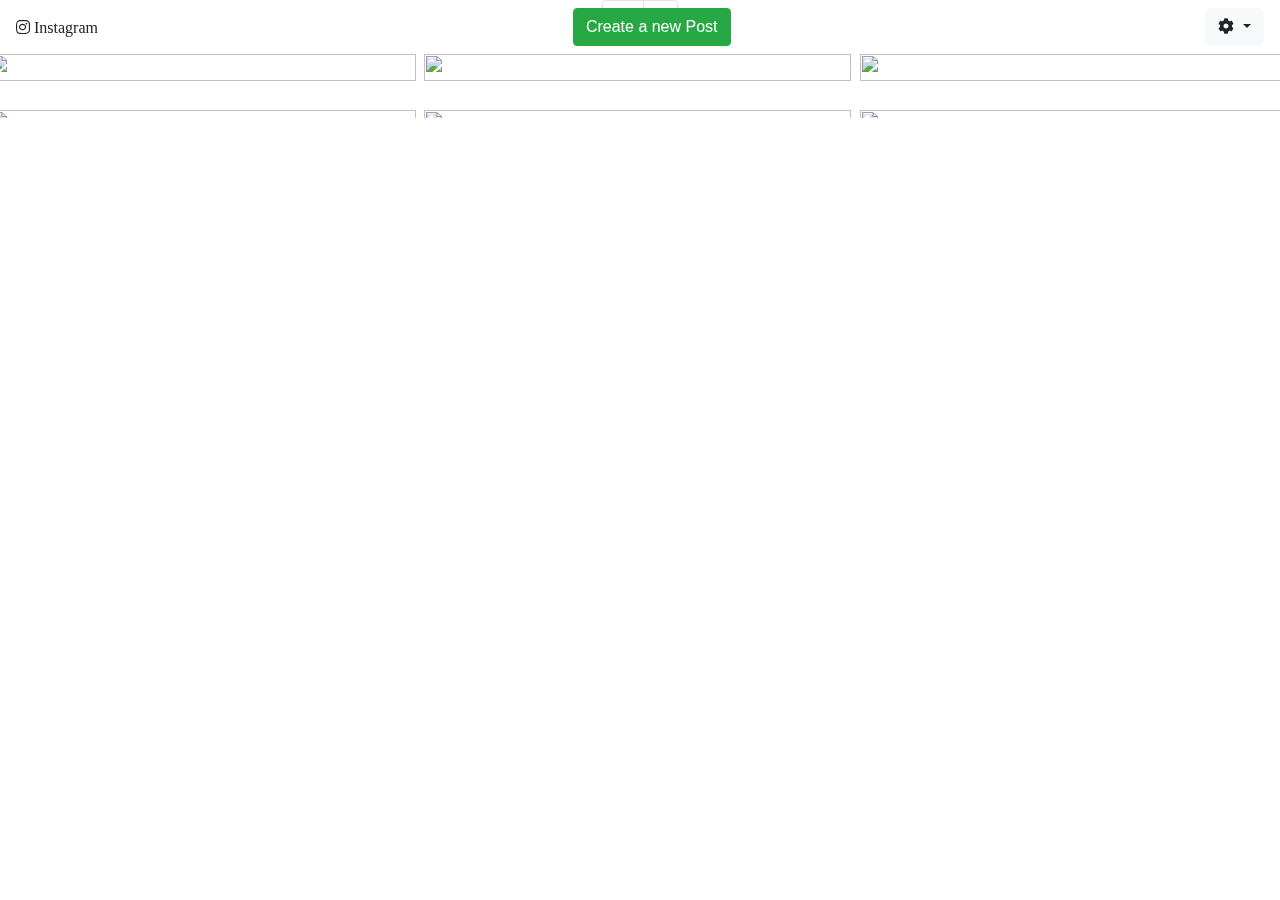
==== index.html @ b1de285a "Add files via upload" ====
<!DOCTYPE html>
<html lang="en">
<head>
    <meta charset="UTF-8">
    <meta http-equiv="X-UA-Compatible" content="IE=edge">
    <meta name="viewport" content="width=device-width, initial-scale=1.0">
    <title>Instagram-Feed</title>
    <script src="https://code.jquery.com/jquery-3.3.1.slim.min.js" integrity="sha384-q8i/X+965DzO0rT7abK41JStQIAqVgRVzpbzo5smXKp4YfRvH+8abtTE1Pi6jizo" crossorigin="anonymous"></script>
    <script src="https://cdnjs.cloudflare.com/ajax/libs/popper.js/1.14.7/umd/popper.min.js" integrity="sha384-UO2eT0CpHqdSJQ6hJty5KVphtPhzWj9WO1clHTMGa3JDZwrnQq4sF86dIHNDz0W1" crossorigin="anonymous"></script>
    <script src="https://stackpath.bootstrapcdn.com/bootstrap/4.3.1/js/bootstrap.min.js" integrity="sha384-JjSmVgyd0p3pXB1rRibZUAYoIIy6OrQ6VrjIEaFf/nJGzIxFDsf4x0xIM+B07jRM" crossorigin="anonymous"></script>
    <link rel="stylesheet" href="https://use.fontawesome.com/releases/v6.4.0/css/all.css">
    <link rel="stylesheet" href="https://use.fontawesome.com/releases/v5.8.1/css/all.css">
    <link href="https://fonts.googleapis.com/css?family=Oleo+Script" rel="stylesheet">
    <link rel="stylesheet" href="https://stackpath.bootstrapcdn.com/bootstrap/4.3.1/css/bootstrap.min.css" integrity="sha384-ggOyR0iXCbMQv3Xipma34MD+dH/1fQ784/j6cY/iJTQUOhcWr7x9JvoRxT2MZw1T" crossorigin="anonymous">
    <link rel="stylesheet" href="style.css">
</head>
<body>
        <nav class="navbar fixed-top">
            <span class="fab fa-instagram"></i> Instagram</span>
                <button data-toggle="modal" data-target="#exampleModal" class="btn btn-success" 
                type="button">Create a new Post</button>
                <div class="btn-group">
                    <button type="button" class="btn btn-light dropdown-toggle" data-toggle="dropdown" 
                    aria-haspopup="true" aria-expanded="false">
                        <i class="fas fa-cog"></i>
                    </button>
                    <div class="dropdown-menu dropdown-menu-right">
                        <a class="dropdown-item" href="#">Profile</a>
                        <a class="dropdown-item" href="#">Accesibility</a>
                        <a class="dropdown-item" href="#">Privacy and Data</a>
                        <div class="dropdown-divider"></div>
                        <a class="dropdown" href="#">Log out</a>
                    </div>
                </div>
        </nav>
        <nav aria-label="Visual" class="limits">
            <ul class="pagination justify-content-center">
                <li class="page-item"><a class="page-link text-secondary" href="index.html">
                    <i class="fas fa-th"></i></a>
                </li>
                <li class="page-item"><a class="page-link text-secondary" href="pfeed.html">■</a></li>
            </ul>
        </nav>
        <div class="container(1)">
            <div class="row">
                <div class="col px-0 ml-1">
                    <img src="https://images.nightcafe.studio/jobs/RstsatQgQNfR4pz2Veaa/RstsatQgQNfR4pz2Veaa_15.5039x.jpg?tr=w-1600,c-at_max" width="99%" height="100%">
                </div>
                <div class="col px-0">
                    <img src="https://images-wixmp-ed30a86b8c4ca887773594c2.wixmp.com/f/0dabb3e7-fddd-4767-961e-0afea2143eac/dfavl35-28e2974e-73fd-4ed9-a308-9b768b400d96.jpg/v1/fill/w_1175,h_680,q_70,strp/ai_generated_artwork__cyberpunk_city__2___by_eoin127_dfavl35-pre.jpg?token=eyJ0eXAiOiJKV1QiLCJhbGciOiJIUzI1NiJ9.[base64].IqMBcJe9MYBtbkyNG09aEsOM4OohZvdq6jiTgkGvCJo" width="99%" height="100%">
                </div>
                <div class="col px-0">
                    <img src="https://images-wixmp-ed30a86b8c4ca887773594c2.wixmp.com/f/0dabb3e7-fddd-4767-961e-0afea2143eac/dfavlcp-42a88c3f-88f9-4826-9488-ab3443fb02a6.jpg?token=eyJ0eXAiOiJKV1QiLCJhbGciOiJIUzI1NiJ9.[base64].dYSxoAyjqwOrXZnSji96WV--TEzDd5cGQXXAmqdoJHw" width="99%" height="100%">
                </div>
            </div>
        </div>
        <p></p>
        <div class="container(2)">
            <div class="row">
                <div class="col px-0 ml-1">
                    <img src="https://cdn.cnn.com/cnnnext/dam/assets/220905135137-01-manas-bhatia-future-cities-ai-full-169.jpg" width="99%" height="58%">
                </div>
                <div class="col px-0">
                    <img src="https://images.nightcafe.studio/jobs/MAK1QmJKoKUeb159KLPn/MAK1QmJKoKUeb159KLPn_2x.jpg?tr=w-1600,c-at_max" width="99%" height="58%">
                </div>
                <div class="col px-0">
                    <img src="https://images.saymedia-content.com/.image/t_share/MTkwODkzODUwNDE4OTQ3NjY5/everything-you-wanted-to-know-about-dall-e-2-the-amazing-ai-artist.jpg" width="99%" height="58%">
                </div>
            </div>
        </div>
        <div class="modal" id="exampleModal" aria-hidden="true">
            <div class="modal-dialog modal-dialog-centered" role="document">
                <div class="modal-content">
                    <div class="modal-body">
                        <div class="Caption">Caption:</div>
                        <div class="form-group">
                            <textarea class="form-control" id="message-text"></textarea>
                        </div>
                        <button type="button" class="btn btn-light btn-sm">
                            <i class="fas fa-camera"></i>
                        </button>
                        <button type="button" class="btn btn-light btn-sm">
                            <i class="fas fa-map-marker-alt"></i>
                        </button>
                    </div>
                    <div class="modal-footer">
                        <button type="button" class="btn btn-secondary" data-dismiss="modal">Close</button>
                        <button type="button" class="btn btn-success">Publish</button>
                    </div>
                </div>
            </div>
        </div>
  </body>
</html>
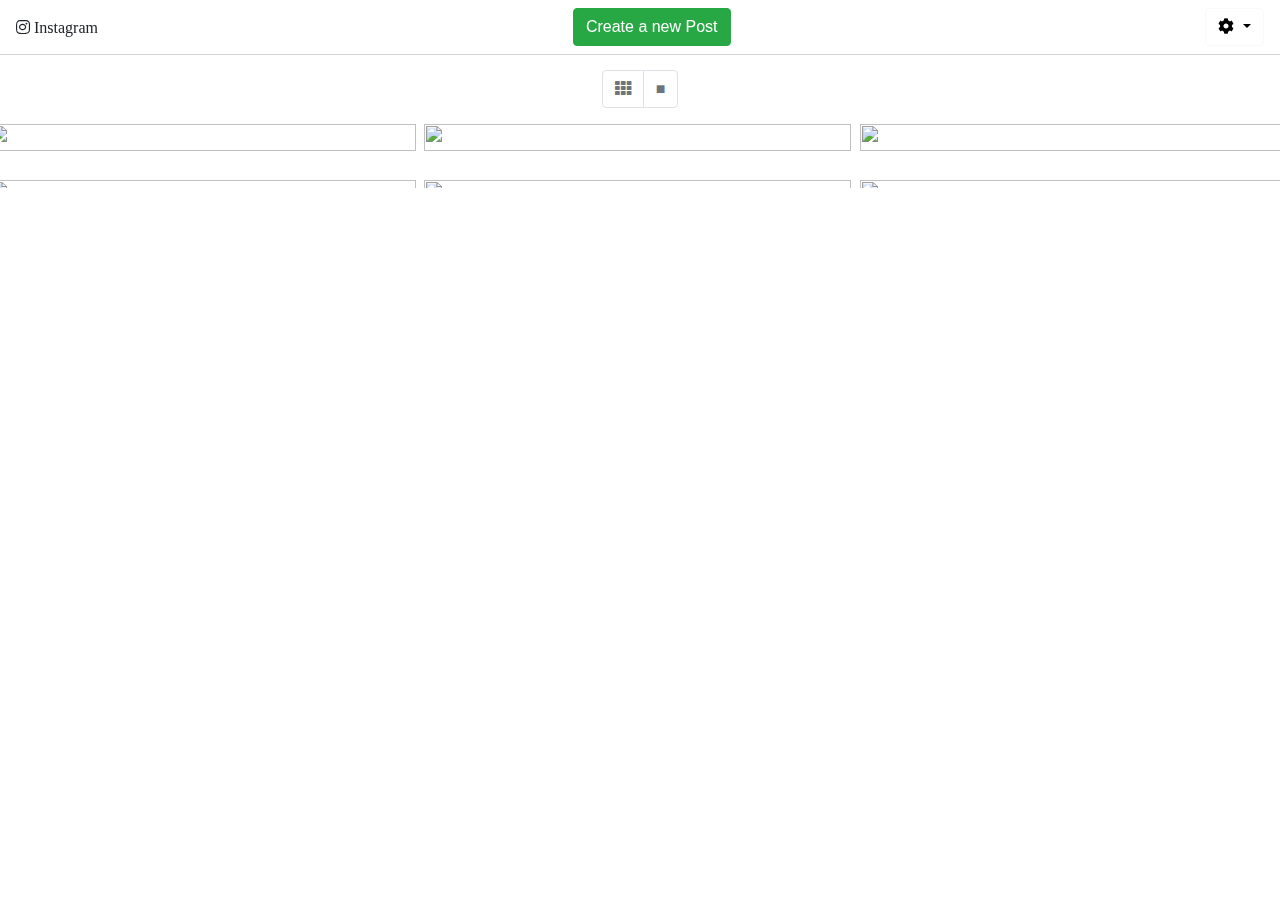
==== commit b833eda0: "forgot the buttons sorry" ====
--- a/index.html
+++ b/index.html
@@ -33,7 +33,7 @@
                     </div>
                 </div>
         </nav>
-        <nav aria-label="Visual" class="limits">
+        <nav aria-label="Visual" class="Up-limiter">
             <ul class="pagination justify-content-center">
                 <li class="page-item"><a class="page-link text-secondary" href="index.html">
                     <i class="fas fa-th"></i></a>
@@ -91,4 +91,4 @@
             </div>
         </div>
   </body>
-</html>+</html>
--- a/style.css
+++ b/style.css
@@ -0,0 +1,24 @@
+.btn-light{
+    background-color: #ffffff;
+    color: #000000;
+}
+.navbar{
+    border-bottom: 1px solid lightgray;
+}
+.Up-limiter{
+    margin-top: 70px;
+}
+.card{
+    margin: 40px auto;
+    width: 600px;
+}
+.btn-link{
+    float: right;
+    color: gray;
+    padding-right: 0px;
+}
+.comments{
+    color: gray;
+    display: inline-block;
+    width: 88%;
+}